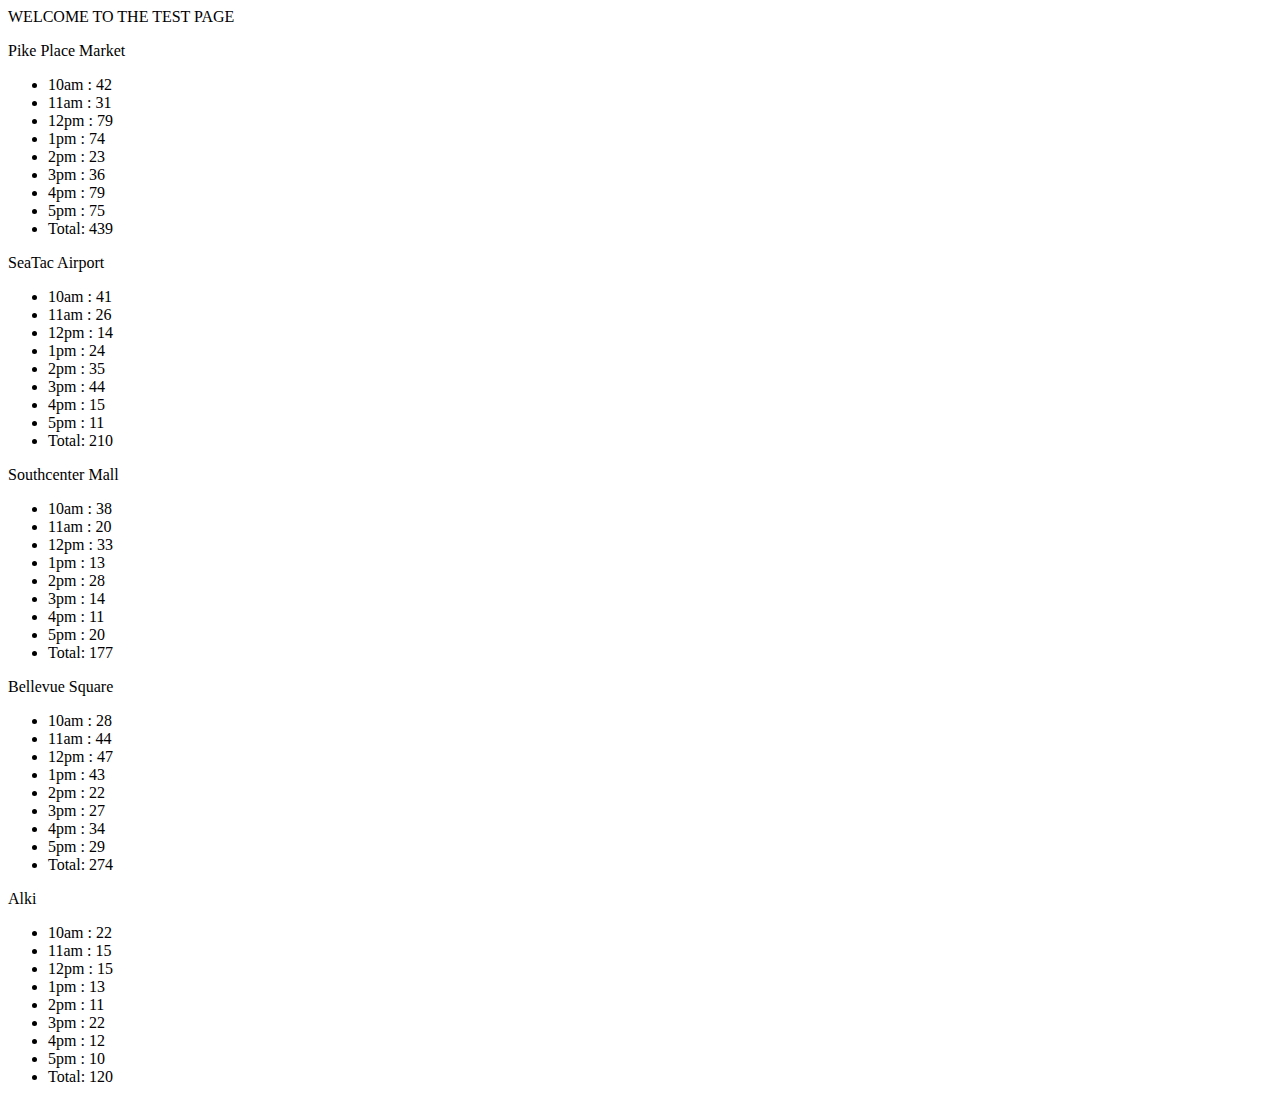
==== index.html @ f271f432 "Created basic objects and have lists printing to index." ====
<html>
<head>
  <title>Pat's Salmon Cookie Stand</title>
  <link href="style.css" type="text/css" rel="stylesheet" />
  <!-- stylesheet add here -->
<!-- custom font here -->

</head>
<body>
  WELCOME TO THE TEST PAGE
  <p id='listPikePlace'></p>
  <p id='listSeaTac'></p>
  <p id='listSouthCenter'></p>
  <p id='listBellevue'></p>
  <p id='listAlki'></p>

  <script src="app.js"></script>
</body>
</html>
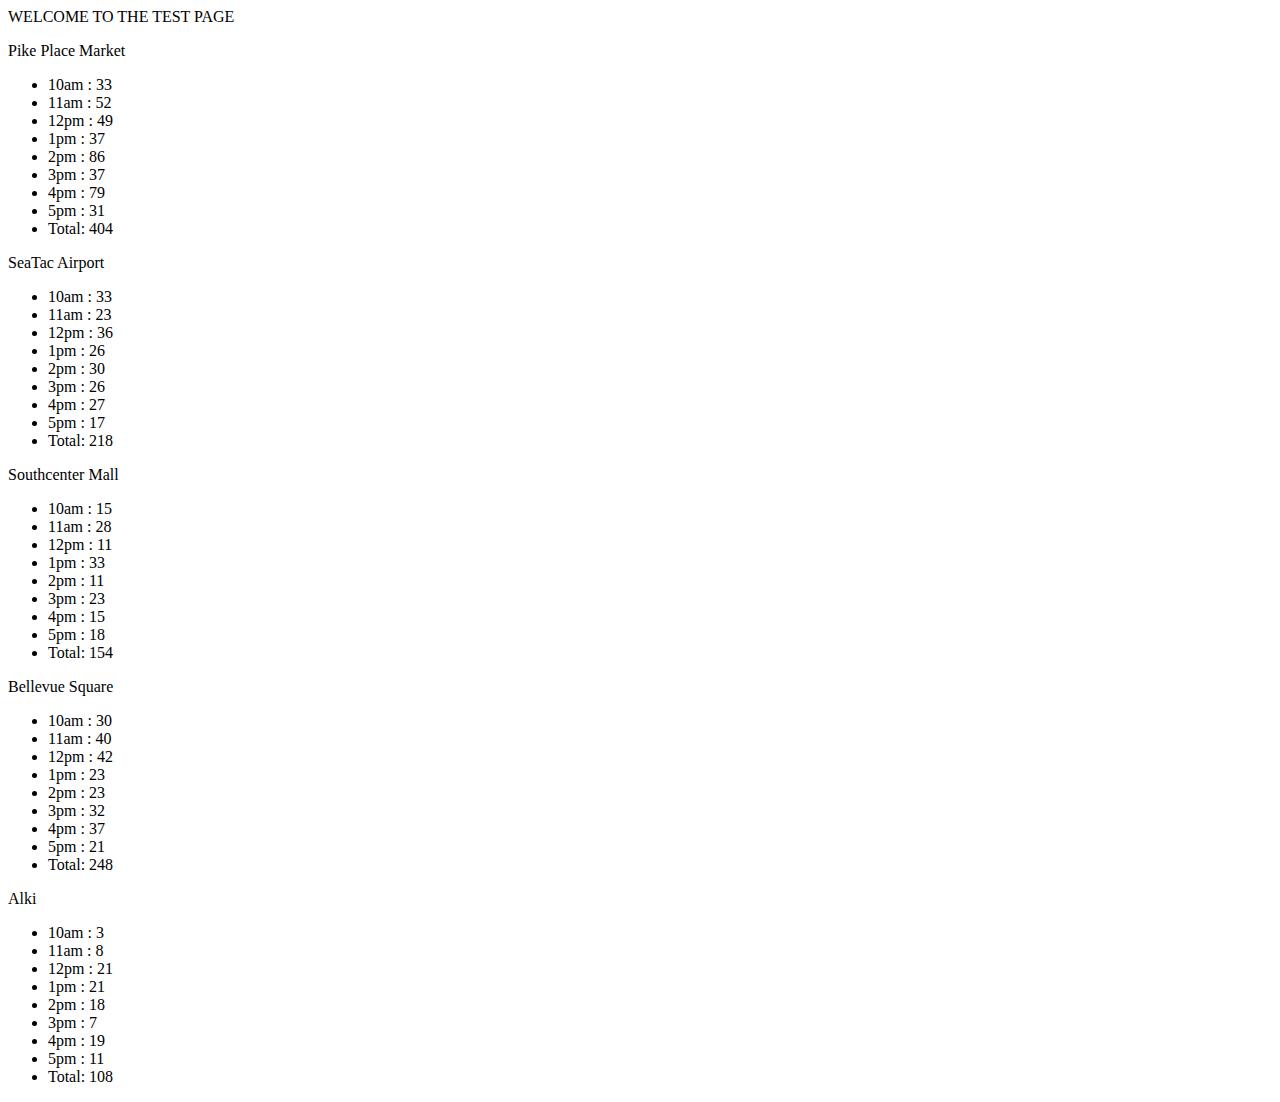
==== commit 01932fda: "Started style-guide section" ====
--- a/index.html
+++ b/index.html
@@ -1,9 +1,11 @@
+<!DOCTYPE html>
 <html>
 <head>
   <title>Pat's Salmon Cookie Stand</title>
   <link href="style.css" type="text/css" rel="stylesheet" />
-  <!-- stylesheet add here -->
+
 <!-- custom font here -->
+<link href='https://fonts.googleapis.com/css?family=Pacifico' rel='stylesheet' type='text/css'>
 
 </head>
 <body>
--- a/style.css
+++ b/style.css
@@ -0,0 +1,8 @@
+/*#listPikePlace {
+
+}
+
+#listBellevue {
+
+}
+*/
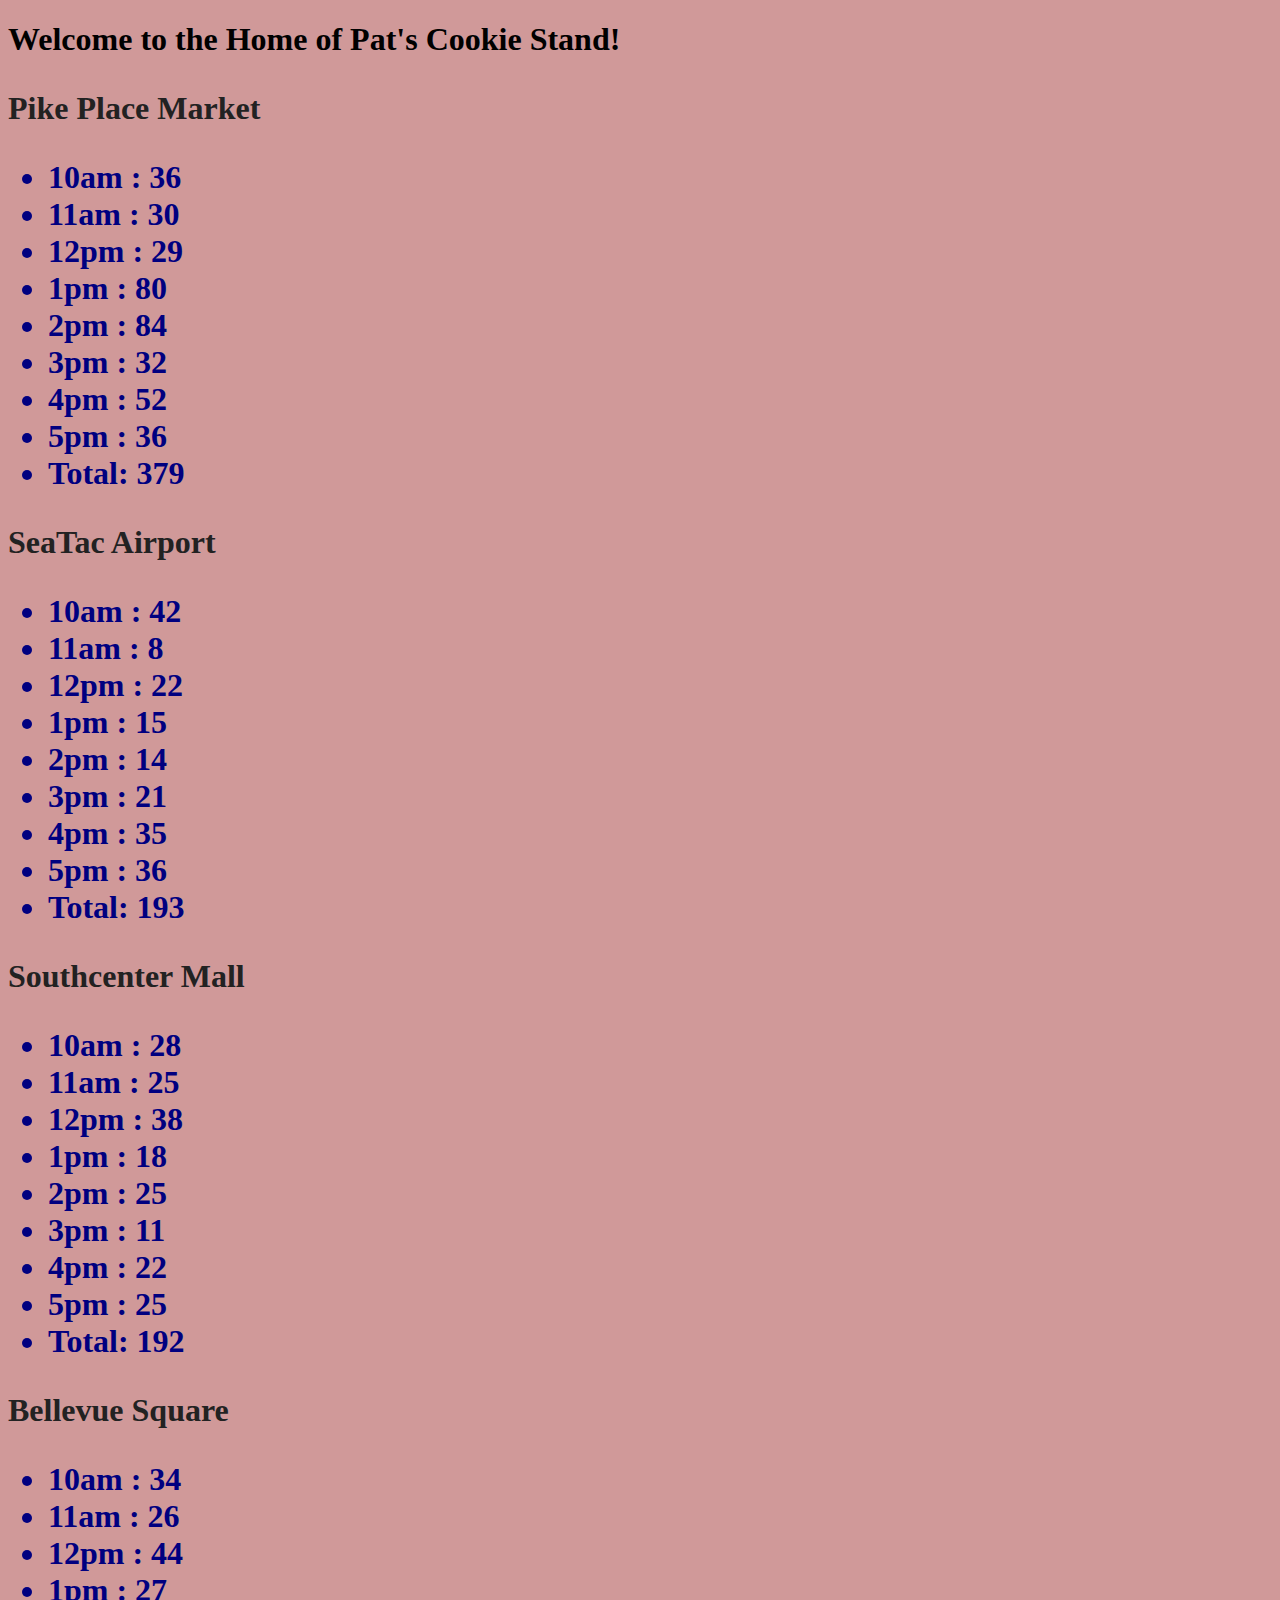
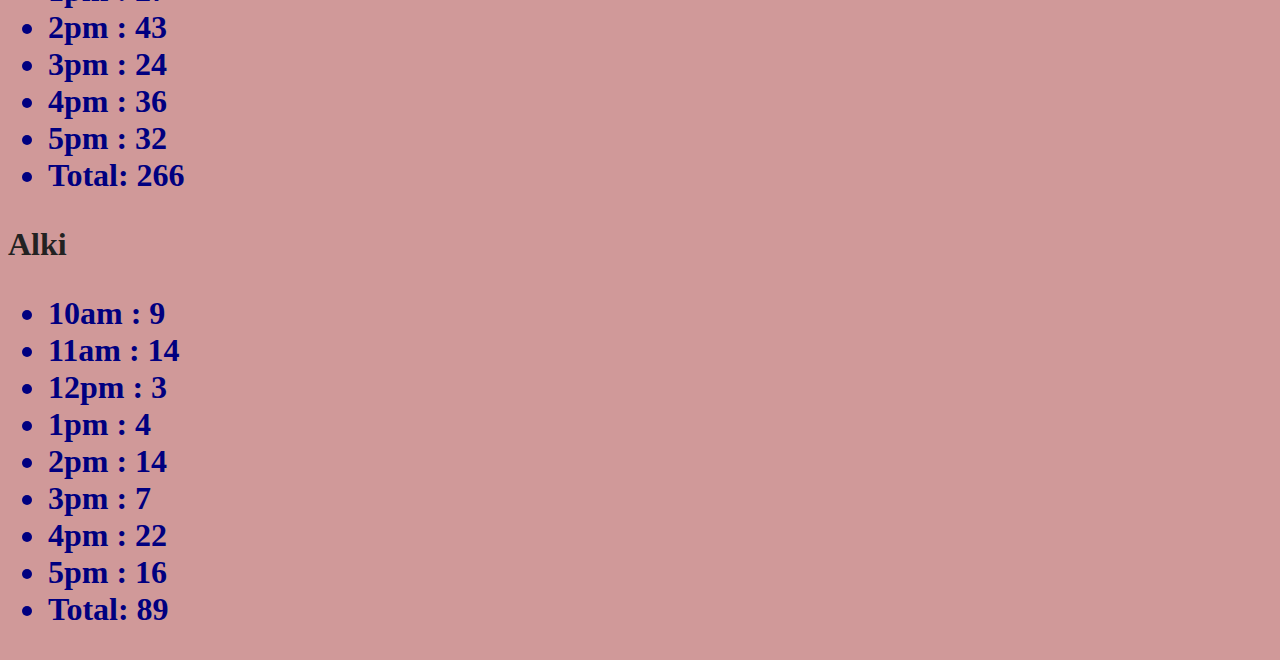
==== commit 4cddc831: "Updated project with style info." ====
--- a/index.html
+++ b/index.html
@@ -9,7 +9,7 @@
 
 </head>
 <body>
-  WELCOME TO THE TEST PAGE
+  <h1>Welcome to the Home of Pat's Cookie Stand!</h>
   <p id='listPikePlace'></p>
   <p id='listSeaTac'></p>
   <p id='listSouthCenter'></p>
--- a/style.css
+++ b/style.css
@@ -1,8 +1,32 @@
-/*#listPikePlace {
-
+h1 {
+  font-family: 'Pacifico' cursive;
+  color: black;
 }
 
-#listBellevue {
+p {
+  font-family: Times serif;
+  color: #222222;
+}
 
+.data {
+  font-family: Helvetica sans-serif;
+  color: navy;
 }
-*/
+
+td {
+  font-family: Helvetica sans-serif;
+  color: navy;
+}
+
+li {
+  font-family: Helvetica sans-serif;
+  color: navy;
+}
+
+body {
+  background-color: #d09999;
+}
+
+div {
+  background-color: #ee9999;
+}
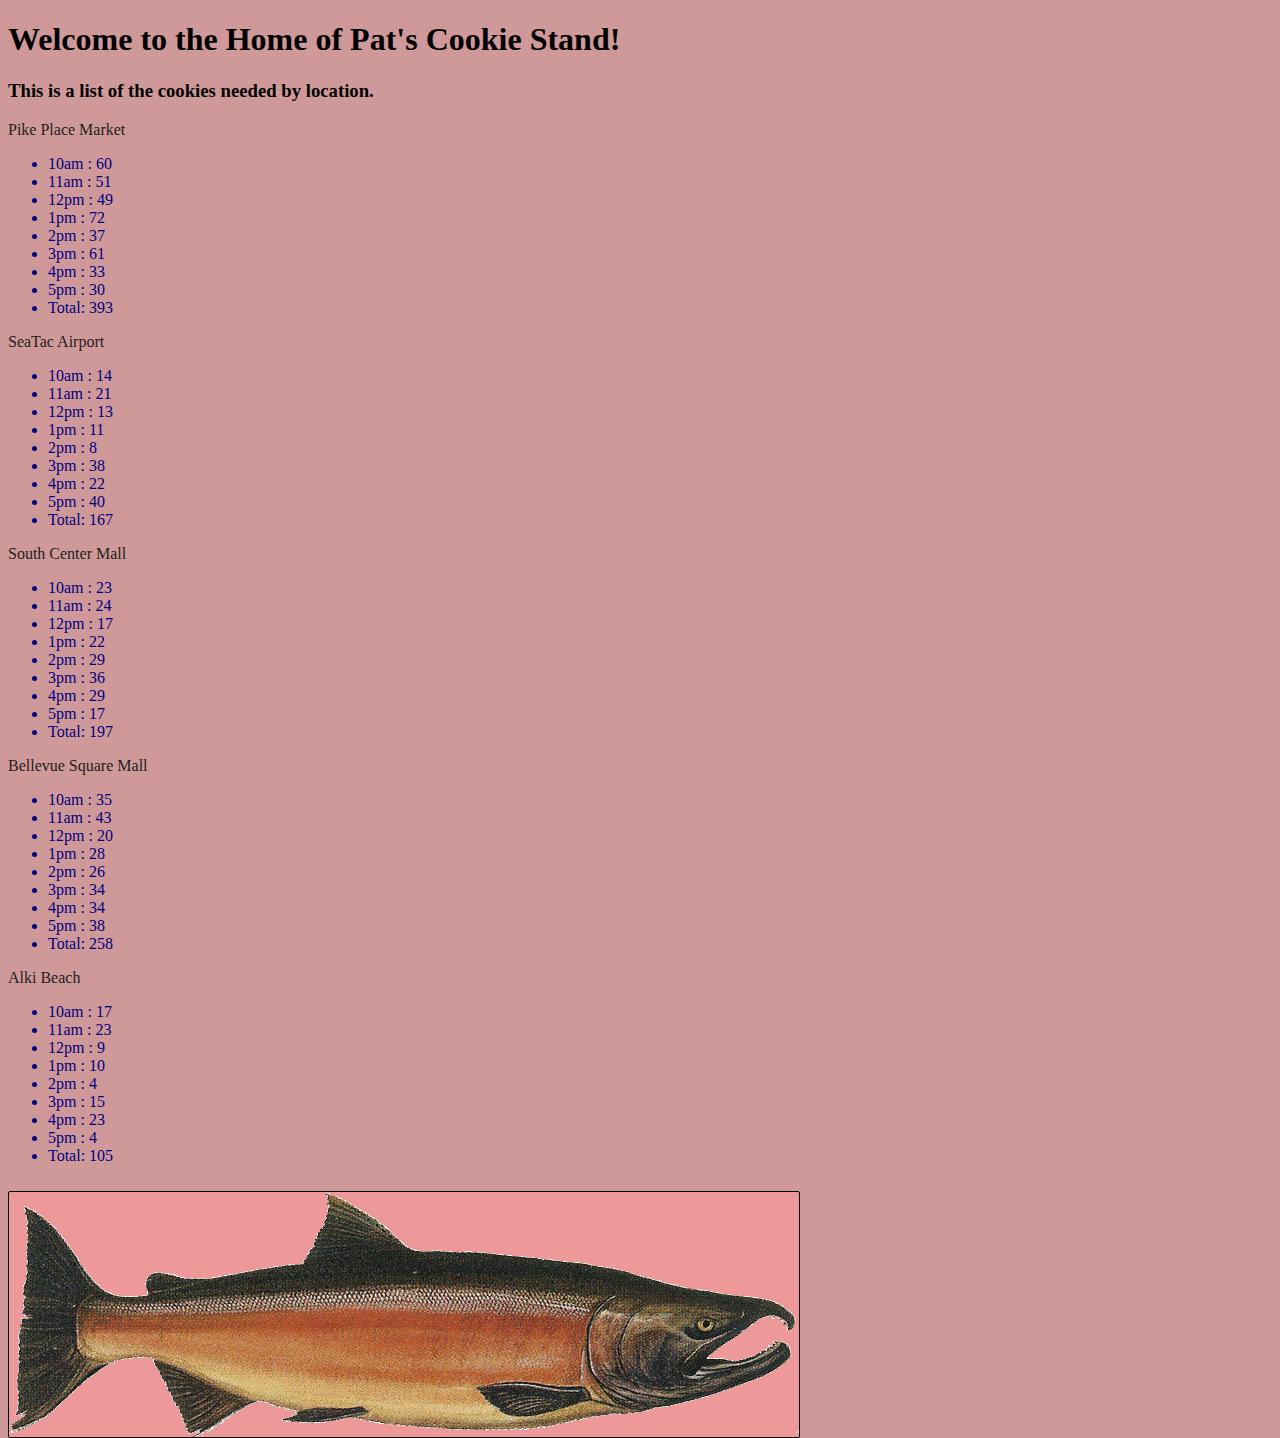
==== commit c8f5309b: "Merge pull request #1 from AaronFilson/tues-const" ====
--- a/index.html
+++ b/index.html
@@ -9,7 +9,9 @@
 
 </head>
 <body>
-  <h1>Welcome to the Home of Pat's Cookie Stand!</h>
+  <h1>Welcome to the Home of Pat's Cookie Stand!</h1>
+  <p></p>
+  <h3>This is a list of the cookies needed by location.</h3>
   <p id='listPikePlace'></p>
   <p id='listSeaTac'></p>
   <p id='listSouthCenter'></p>
@@ -17,5 +19,8 @@
   <p id='listAlki'></p>
 
   <script src="app.js"></script>
+
+  <!-- Last node, so we feature the logo at the bottom of the page. -->
+  <div class='last'></div>
 </body>
 </html>
--- a/style.css
+++ b/style.css
@@ -30,3 +30,26 @@
 div {
   background-color: #ee9999;
 }
+
+.last {
+  border: 1px solid black;
+  background-color: none;
+  background-image: url(img/salmon.png);
+  height: 245px;
+  width: 790px;
+  border-radius: 2px;
+  margin-top: 10px;
+  position: relative;
+  float: left;
+  display: inline-block;
+}
+
+.lorem-italic {
+  font-style: italic;
+}
+
+.lorem-italic-data {
+  font-style: italic;
+  font-family: Helvetica sans-serif;
+  color: navy;
+}
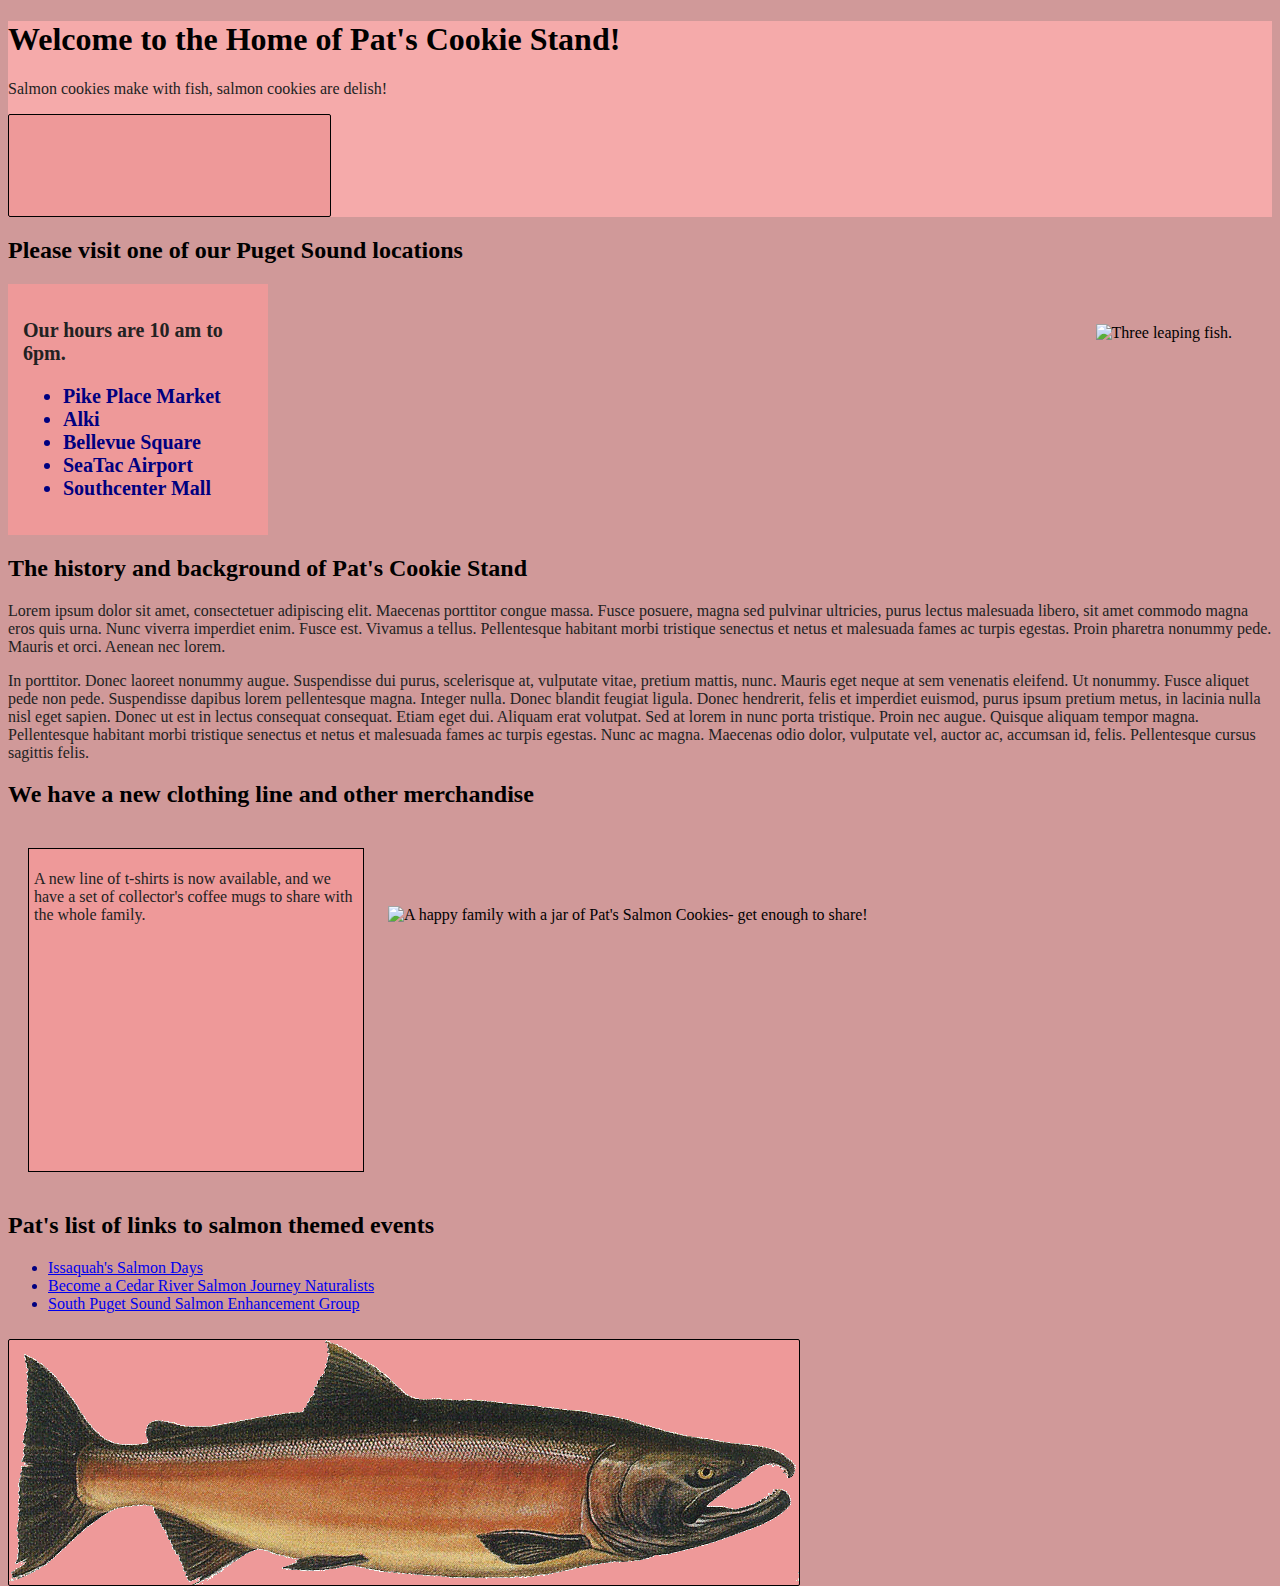
==== commit 8639d28c: "Added links to public page, added border to merch section." ====
--- a/index.html
+++ b/index.html
@@ -9,16 +9,59 @@
 
 </head>
 <body>
-  <h1>Welcome to the Home of Pat's Cookie Stand!</h1>
+  <header>
+
+    <h1>Welcome to the Home of Pat's Cookie Stand!</h1>
+    <p></p>
+    <p>Salmon cookies make with fish, salmon cookies are delish!</p>
+    <div id='topLogo'></div>
+  </header>
+
+  <h2> Please visit one of our Puget Sound locations </h2>
+  <img id='fancyfish' src='img/FancyFishMED.jpg' alt='Three leaping fish.' title='Three fancy fish leaping from the waters.' />
+  <div id='indexLocations'><p>Our hours are 10 am to 6pm.
+    <ul>
+      <li>Pike Place Market</li>
+      <li>Alki</li>
+      <li>Bellevue Square</li>
+      <li>SeaTac Airport</li>
+      <li>Southcenter Mall</li>
+    </ul>
+  </p></div>
+
+<!-- 2 paragraphs of history, start with lorem ipsum -->
   <p></p>
-  <h3>This is a list of the cookies needed by location.</h3>
-  <p id='listPikePlace'></p>
-  <p id='listSeaTac'></p>
-  <p id='listSouthCenter'></p>
-  <p id='listBellevue'></p>
-  <p id='listAlki'></p>
+  <h2> The history and background of Pat's Cookie Stand</h2>
+  <p>
+  Lorem ipsum dolor sit amet, consectetuer adipiscing elit. Maecenas porttitor congue massa. Fusce posuere, magna sed pulvinar ultricies, purus lectus malesuada libero, sit amet commodo magna eros quis urna. Nunc viverra imperdiet enim. Fusce est. Vivamus a tellus. Pellentesque habitant morbi tristique senectus et netus et malesuada fames ac turpis egestas. Proin pharetra nonummy pede. Mauris et orci. Aenean nec lorem.</p>
 
-  <script src="app.js"></script>
+<p></p>
+
+<p>
+In porttitor. Donec laoreet nonummy augue. Suspendisse dui purus, scelerisque at, vulputate vitae, pretium mattis, nunc. Mauris eget neque at sem venenatis eleifend. Ut nonummy. Fusce aliquet pede non pede. Suspendisse dapibus lorem pellentesque magna. Integer nulla. Donec blandit feugiat ligula. Donec hendrerit, felis et imperdiet euismod, purus ipsum pretium metus, in lacinia nulla nisl eget sapien.
+Donec ut est in lectus consequat consequat. Etiam eget dui. Aliquam erat volutpat. Sed at lorem in nunc porta tristique. Proin nec augue. Quisque aliquam tempor magna. Pellentesque habitant morbi tristique senectus et netus et malesuada fames ac turpis egestas. Nunc ac magna. Maecenas odio dolor, vulputate vel, auctor ac, accumsan id, felis. Pellentesque cursus sagittis felis.
+</p>
+
+<h2> We have a new clothing line and other merchandise</h2>
+<div id ='merch'>
+
+  <p> A new line of t-shirts is now available, and we have a set of collector's coffee
+    mugs to share with the whole family.</p>
+</div>
+
+<img src='img/fam-with-cookies.jpg' alt="A happy family with a jar of Pat's Salmon Cookies- get enough to share!" title='Salmon Cookies make your family happy!' />
+
+
+
+
+<!-- Pat's list of links to salmon themed events -->
+<h2>Pat's list of links to salmon themed events</h2>
+<ul>
+  <li><a href='http://www.salmondays.org/'>Issaquah's Salmon Days</a></li>
+  <li><a href='http://www.seattlegreendrinks.org/events/2015/aug/become-cedar-river-salmon-journey-naturalists'>Become a Cedar River Salmon Journey Naturalists</a></li>
+  <li><a href='http://spsseg.org/'>South Puget Sound Salmon Enhancement Group</a></li>
+
+</ul>
 
   <!-- Last node, so we feature the logo at the bottom of the page. -->
   <div class='last'></div>
--- a/style.css
+++ b/style.css
@@ -1,7 +1,8 @@
-h1 {
+h1, h2, h3 {
   font-family: 'Pacifico' cursive;
   color: black;
 }
+
 
 p {
   font-family: Times serif;
@@ -31,6 +32,10 @@
   background-color: #ee9999;
 }
 
+header {
+  background-color: #f5aaaa;
+}
+
 .last {
   border: 1px solid black;
   background-color: none;
@@ -53,3 +58,36 @@
   font-family: Helvetica sans-serif;
   color: navy;
 }
+
+#topLogo {
+  background-image: url(img/salmon-small.png);
+  border: 1px solid black;
+  border-radius: 2px;
+  padding: 8px;
+  width: 305px;
+  height: 85px;
+}
+
+#merch {
+  background-image: url(img/salmon-t-shirt.jpg);
+  width: 324px;
+  height: 312px;
+  margin: 20px;
+  padding: 5px;
+  display: inline-block;
+  border: 1px black solid;
+}
+
+#indexLocations {
+  font-size: 20px;
+  font-weight: bold;
+  width: 230px;
+  padding: 15px;
+  display: inline-block;
+}
+
+#fancyfish {
+  float: right;
+  display: inline-block;
+  padding: 40px;
+}
